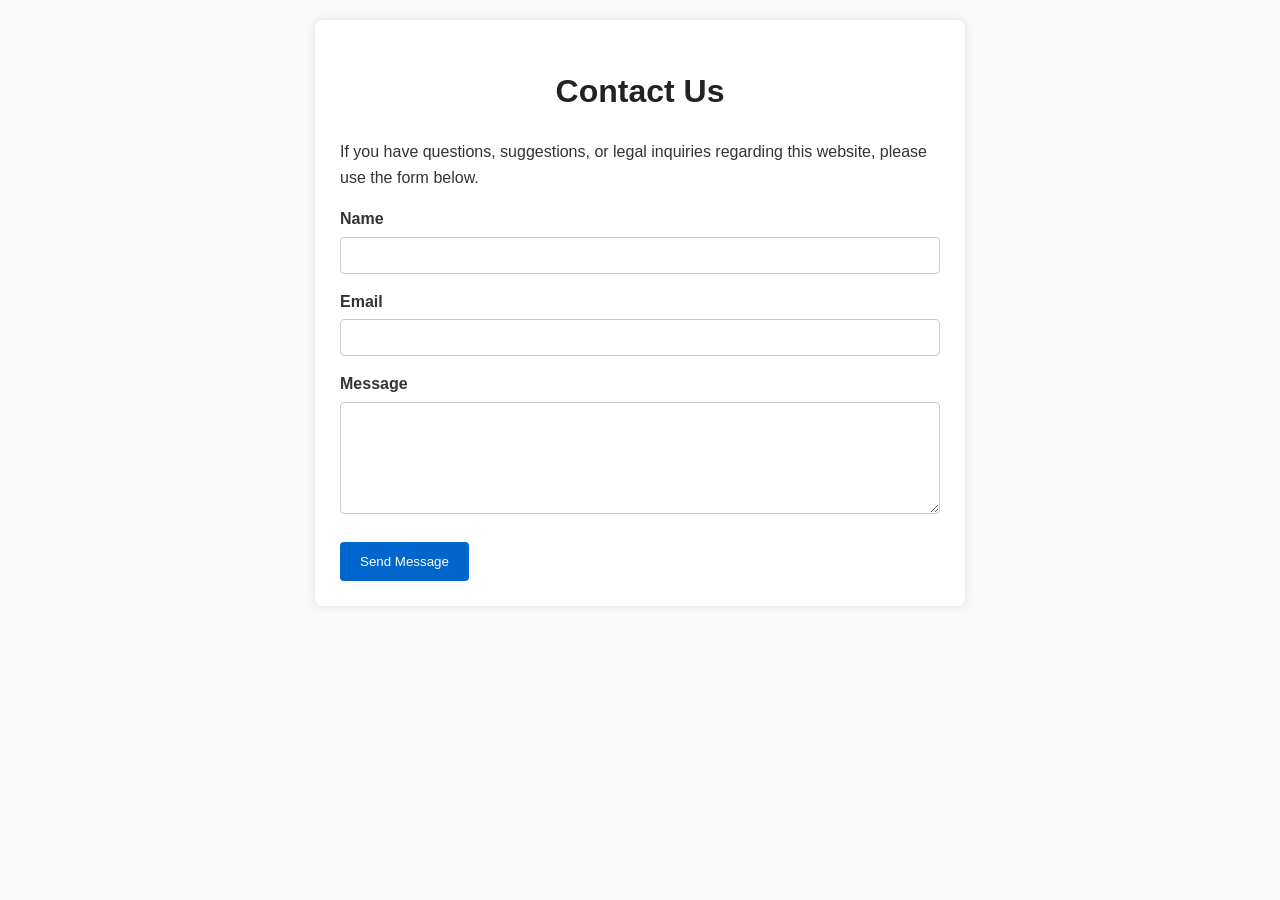
==== pages/contact.html @ 9c158ea5 "Create contact.html" ====
<!DOCTYPE html>
<html lang="en">
<head>
  <meta charset="UTF-8">
  <meta name="viewport" content="width=device-width, initial-scale=1.0">
  <title>Contact - AnywhereIncome</title>
  <style>
    body {
      font-family: Arial, sans-serif;
      margin: 0;
      padding: 20px;
      background: #f9f9f9;
      color: #333;
      line-height: 1.6;
    }
    h1 {
      text-align: center;
      color: #222;
    }
    .contact-wrapper {
      max-width: 600px;
      margin: auto;
      background: #fff;
      padding: 25px;
      border-radius: 8px;
      box-shadow: 0 0 10px rgba(0,0,0,0.1);
    }
    label {
      display: block;
      margin-top: 15px;
      font-weight: bold;
    }
    input, textarea {
      width: 100%;
      padding: 10px;
      margin-top: 5px;
      border-radius: 4px;
      border: 1px solid #ccc;
      box-sizing: border-box;
    }
    button {
      margin-top: 20px;
      padding: 12px 20px;
      background: #0066cc;
      color: #fff;
      border: none;
      border-radius: 4px;
      cursor: pointer;
    }
    button:hover {
      background: #004a99;
    }
  </style>
</head>
<body>

<div class="contact-wrapper">
  <h1>Contact Us</h1>
  <p>If you have questions, suggestions, or legal inquiries regarding this website, please use the form below.</p>

  <form action="mailto:your-email@example.com" method="post" enctype="text/plain">
    <label for="name">Name</label>
    <input type="text" id="name" name="name" required>

    <label for="email">Email</label>
    <input type="email" id="email" name="email" required>

    <label for="message">Message</label>
    <textarea id="message" name="message" rows="6" required></textarea>

    <button type="submit">Send Message</button>
  </form>
</div>

</body>
</html>
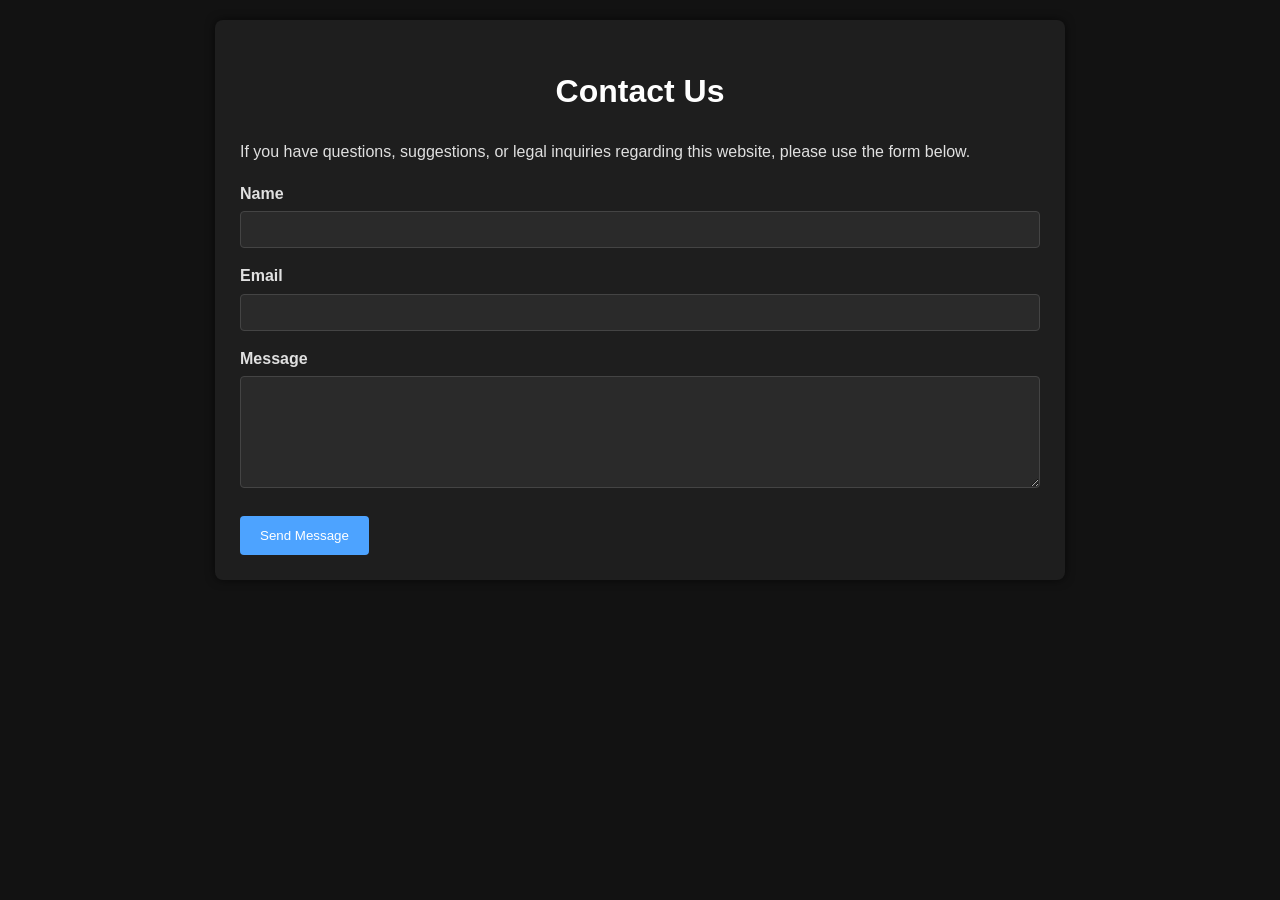
==== commit ba062630: "Update contact.html" ====
--- a/pages/contact.html
+++ b/pages/contact.html
@@ -4,53 +4,9 @@
   <meta charset="UTF-8">
   <meta name="viewport" content="width=device-width, initial-scale=1.0">
   <title>Contact - AnywhereIncome</title>
-  <style>
-    body {
-      font-family: Arial, sans-serif;
-      margin: 0;
-      padding: 20px;
-      background: #f9f9f9;
-      color: #333;
-      line-height: 1.6;
-    }
-    h1 {
-      text-align: center;
-      color: #222;
-    }
-    .contact-wrapper {
-      max-width: 600px;
-      margin: auto;
-      background: #fff;
-      padding: 25px;
-      border-radius: 8px;
-      box-shadow: 0 0 10px rgba(0,0,0,0.1);
-    }
-    label {
-      display: block;
-      margin-top: 15px;
-      font-weight: bold;
-    }
-    input, textarea {
-      width: 100%;
-      padding: 10px;
-      margin-top: 5px;
-      border-radius: 4px;
-      border: 1px solid #ccc;
-      box-sizing: border-box;
-    }
-    button {
-      margin-top: 20px;
-      padding: 12px 20px;
-      background: #0066cc;
-      color: #fff;
-      border: none;
-      border-radius: 4px;
-      cursor: pointer;
-    }
-    button:hover {
-      background: #004a99;
-    }
-  </style>
+
+  <link rel="stylesheet" href="style.css">
+
 </head>
 <body>
 
@@ -58,7 +14,8 @@
   <h1>Contact Us</h1>
   <p>If you have questions, suggestions, or legal inquiries regarding this website, please use the form below.</p>
 
-  <form action="mailto:your-email@example.com" method="post" enctype="text/plain">
+  <form action="mailto:workfromanywhere.sa@gmail.com" method="post" enctype="text/plain">
+    
     <label for="name">Name</label>
     <input type="text" id="name" name="name" required>
 
@@ -69,6 +26,7 @@
     <textarea id="message" name="message" rows="6" required></textarea>
 
     <button type="submit">Send Message</button>
+
   </form>
 </div>
 
--- a/pages/style.css
+++ b/pages/style.css
@@ -0,0 +1,90 @@
+/* Global Dark Theme */
+body{
+  font-family: Arial, sans-serif;
+  margin:0;
+  padding:20px;
+  background:#121212;
+  color:#e0e0e0;
+  line-height:1.6;
+}
+
+/* Headings */
+h1, h2{
+  text-align:center;
+  color:#ffffff;
+}
+
+h3{
+  margin-top:20px;
+  color:#ffffff;
+}
+
+/* Layout Wrappers */
+.wrapper,
+.contact-wrapper{
+  max-width:800px;
+  margin:auto;
+  background:#1e1e1e;
+  padding:25px;
+  border-radius:8px;
+  box-shadow:0 0 10px rgba(0,0,0,0.6);
+}
+
+/* Contact form */
+label{
+  display:block;
+  margin-top:15px;
+  font-weight:bold;
+}
+
+input,
+textarea{
+  width:100%;
+  padding:10px;
+  margin-top:5px;
+  border-radius:4px;
+  border:1px solid #444;
+  background:#2a2a2a;
+  color:#ffffff;
+  box-sizing:border-box;
+}
+
+/* Button */
+button{
+  margin-top:20px;
+  padding:12px 20px;
+  background:#4da3ff;
+  color:#ffffff;
+  border:none;
+  border-radius:4px;
+  cursor:pointer;
+}
+
+button:hover{
+  background:#1f7ae0;
+}
+
+/* Links */
+a{
+  color:#4da3ff;
+  text-decoration:none;
+}
+
+a:hover{
+  text-decoration:underline;
+}
+
+/* Lists */
+ul{
+  margin-left:20px;
+}
+
+/* Affiliate notice */
+.disclaimer{
+  background:#2b2b1f;
+  border-left:5px solid #e6c84f;
+  padding:10px 15px;
+  margin-bottom:20px;
+  border-radius:4px;
+  color:#f5f5f5;
+}
